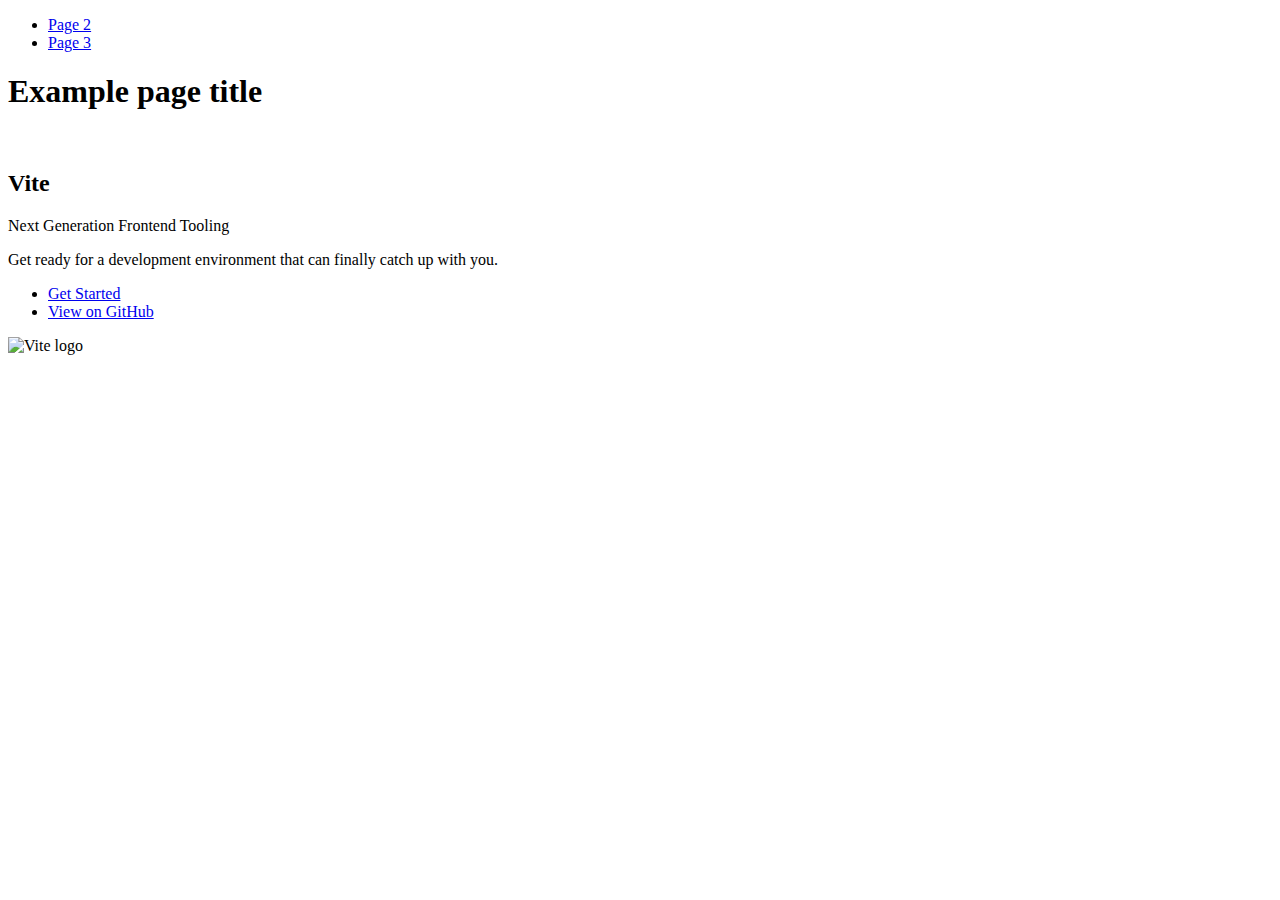
==== index.html @ 1b441c3d "Deploying to gh-pages from @ AnnyCherkashina/goit-js-hw-12@d75037e2ca3785c6fd8a2fb8d334e7156018fcfd " ====
<!DOCTYPE html>
<html lang="en">
  <head>
    <meta charset="UTF-8" />
    <link rel="icon" type="image/svg+xml" href="/goit-js-hw-12/favicon.svg" />
    <meta name="viewport" content="width=device-width, initial-scale=1.0" />
    <title>Vanilla App Template</title>
    
    <script type="module" crossorigin src="/goit-js-hw-12/commonHelpers.js"></script>
    <link rel="stylesheet" href="/goit-js-hw-12/assets/index-10c40100.css">
  </head>
  <body>
    <header class="header">
  <nav class="nav">
    <ul class="nav-list">
      <li class="nav-item">
        <a href="./page-2.html" class="nav-link">Page 2</a>
      </li>

      <li class="nav-item">
        <a href="./page-3.html" class="nav-link">Page 3</a>
      </li>
    </ul>
  </nav>
</header>


    <section>
      <h1>Example page title</h1>
      <!-- Path to images as from index.html file -->
      <img src="/goit-js-hw-12/assets/javascript-8dac5379.svg" alt="" />
    </section>

    <!-- Loads the specified .html file -->
    <section class="vite-promo">
  <div class="container">
    <div class="wrapper">
      <h2 class="title">
        <span class="gradient">Vite</span>
      </h2>
      <p class="text">Next Generation Frontend Tooling</p>
      <p class="tagline">
        Get ready for a development environment that can finally catch up with
        you.
      </p>

      <ul class="actions">
        <li class="action">
          <a
            class="link"
            href="https://vitejs.dev/guide/"
            target="_blank"
            rel="noopener noreferrer"
            >Get Started</a
          >
        </li>
        <li class="action">
          <a
            class="link"
            href="https://github.com/vitejs/vite"
            target="_blank"
            rel="noopener noreferrer"
            >View on GitHub</a
          >
        </li>
      </ul>
    </div>

    <div class="thumb">
      <!-- Path to images as from index.html file -->
      <img
        class="pic"
        src="/goit-js-hw-12/assets/vite-logo-51249ca9.png"
        alt="Vite logo"
        width="640"
        height="640"
      />
    </div>
  </div>
</section>


    
  </body>
</html>
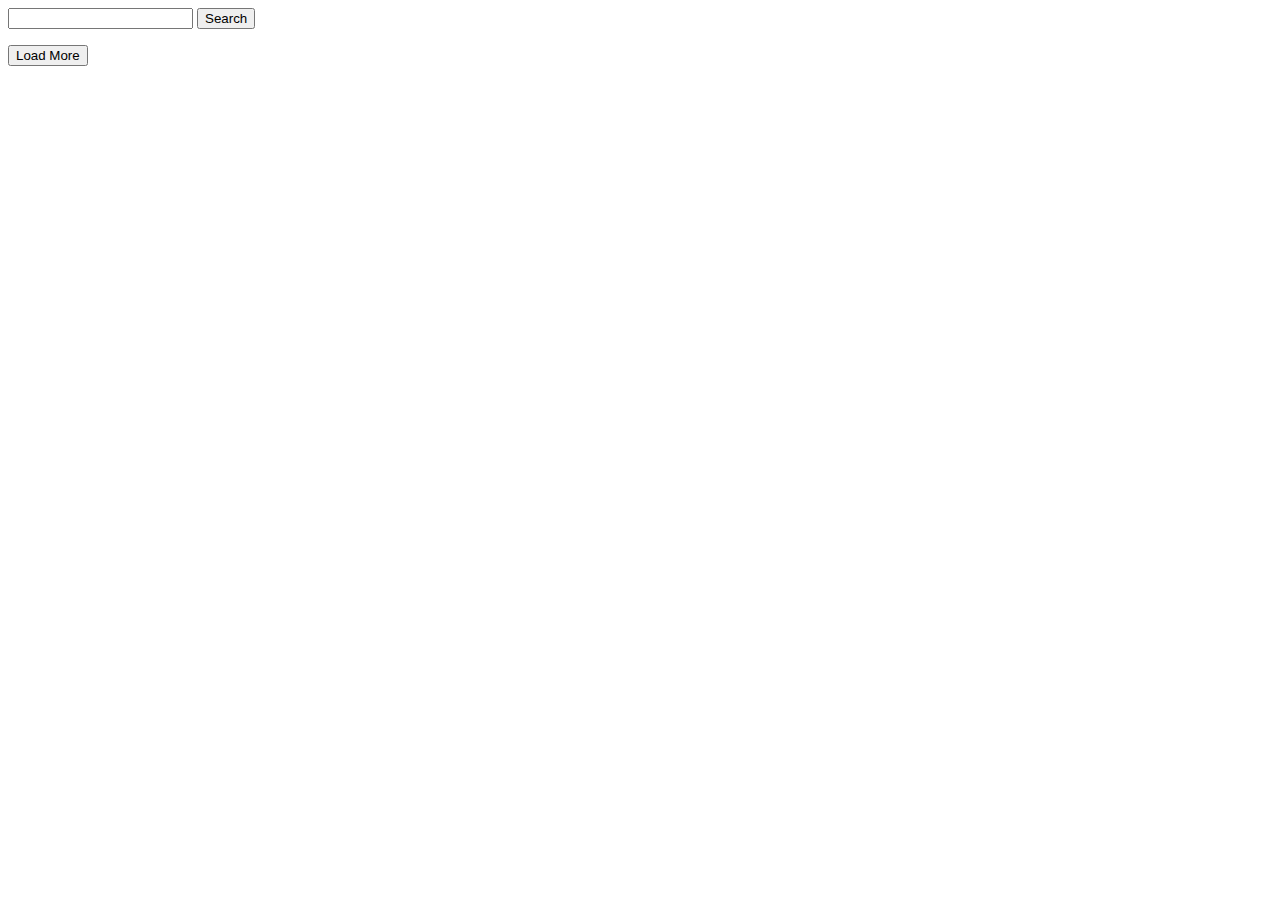
==== commit 6980b0bd: "Deploying to gh-pages from @ AnnyCherkashina/goit-js-hw-12@23714b7d0325dbac09dd5f97b0cb58ad19e5b912 " ====
--- a/index.html
+++ b/index.html
@@ -1,85 +1,32 @@
 <!DOCTYPE html>
 <html lang="en">
-  <head>
-    <meta charset="UTF-8" />
-    <link rel="icon" type="image/svg+xml" href="/goit-js-hw-12/favicon.svg" />
-    <meta name="viewport" content="width=device-width, initial-scale=1.0" />
-    <title>Vanilla App Template</title>
-    
-    <script type="module" crossorigin src="/goit-js-hw-12/commonHelpers.js"></script>
-    <link rel="stylesheet" href="/goit-js-hw-12/assets/index-10c40100.css">
-  </head>
-  <body>
-    <header class="header">
-  <nav class="nav">
-    <ul class="nav-list">
-      <li class="nav-item">
-        <a href="./page-2.html" class="nav-link">Page 2</a>
-      </li>
 
-      <li class="nav-item">
-        <a href="./page-3.html" class="nav-link">Page 3</a>
-      </li>
-    </ul>
-  </nav>
-</header>
+<head>
+  <meta charset="UTF-8" />
+  <link rel="icon" type="image/svg+xml" href="/goit-js-hw-12/favicon.svg" />
+  <meta name="viewport" content="width=device-width, initial-scale=1.0" />
+  <title>Vanilla App Template</title>
+  
+  <script type="module" crossorigin src="/goit-js-hw-12/commonHelpers.js"></script>
+  <link rel="modulepreload" crossorigin href="/goit-js-hw-12/assets/vendor-7659544d.js">
+  <link rel="stylesheet" href="/goit-js-hw-12/assets/vendor-a51daae5.css">
+  <link rel="stylesheet" href="/goit-js-hw-12/assets/index-84213d68.css">
+</head>
 
+<body>
+  <section>
+    <form class="search-form">
+      <input class="search-input" name="search" type="text" />
+      <button class="btn" type="submit">Search</button>
+    </form>
+    <div class="container">
+      <span class="loader"></span>
+      <ul class="gallery"></ul>
+      <button class="js-load-more-btn is-hidden">Load More</button>
+    </div>
+  </section>
 
-    <section>
-      <h1>Example page title</h1>
-      <!-- Path to images as from index.html file -->
-      <img src="/goit-js-hw-12/assets/javascript-8dac5379.svg" alt="" />
-    </section>
+  
+</body>
 
-    <!-- Loads the specified .html file -->
-    <section class="vite-promo">
-  <div class="container">
-    <div class="wrapper">
-      <h2 class="title">
-        <span class="gradient">Vite</span>
-      </h2>
-      <p class="text">Next Generation Frontend Tooling</p>
-      <p class="tagline">
-        Get ready for a development environment that can finally catch up with
-        you.
-      </p>
-
-      <ul class="actions">
-        <li class="action">
-          <a
-            class="link"
-            href="https://vitejs.dev/guide/"
-            target="_blank"
-            rel="noopener noreferrer"
-            >Get Started</a
-          >
-        </li>
-        <li class="action">
-          <a
-            class="link"
-            href="https://github.com/vitejs/vite"
-            target="_blank"
-            rel="noopener noreferrer"
-            >View on GitHub</a
-          >
-        </li>
-      </ul>
-    </div>
-
-    <div class="thumb">
-      <!-- Path to images as from index.html file -->
-      <img
-        class="pic"
-        src="/goit-js-hw-12/assets/vite-logo-51249ca9.png"
-        alt="Vite logo"
-        width="640"
-        height="640"
-      />
-    </div>
-  </div>
-</section>
-
-
-    
-  </body>
-</html>
+</html>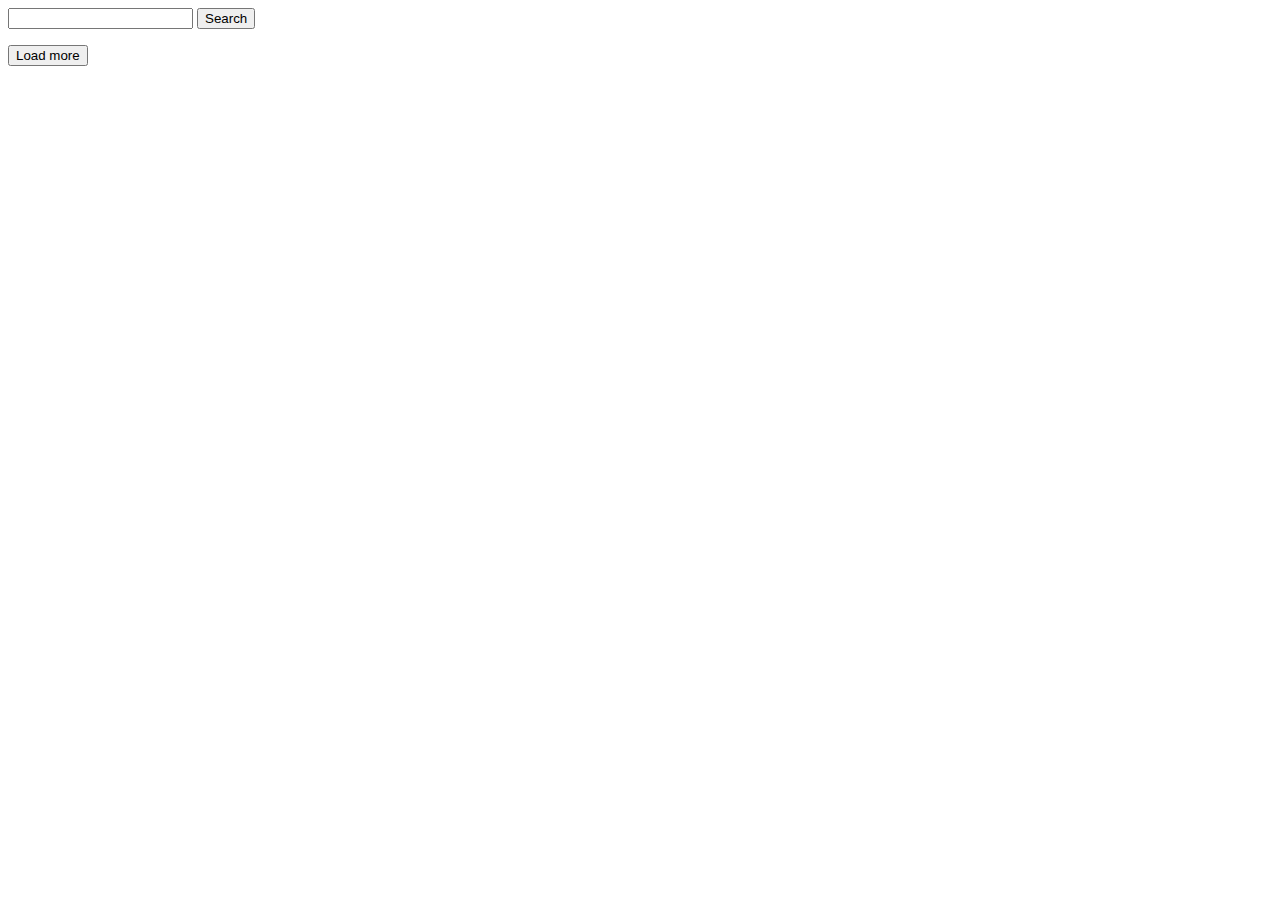
==== commit e1b1f3af: "Deploying to gh-pages from @ AnnyCherkashina/goit-js-hw-12@92848d5949f3e87fb81c39582042de065791643d " ====
--- a/index.html
+++ b/index.html
@@ -8,9 +8,9 @@
   <title>Vanilla App Template</title>
   
   <script type="module" crossorigin src="/goit-js-hw-12/commonHelpers.js"></script>
-  <link rel="modulepreload" crossorigin href="/goit-js-hw-12/assets/vendor-7659544d.js">
+  <link rel="modulepreload" crossorigin href="/goit-js-hw-12/assets/vendor-b42c18af.js">
   <link rel="stylesheet" href="/goit-js-hw-12/assets/vendor-a51daae5.css">
-  <link rel="stylesheet" href="/goit-js-hw-12/assets/index-84213d68.css">
+  <link rel="stylesheet" href="/goit-js-hw-12/assets/index-54a84a6f.css">
 </head>
 
 <body>
@@ -22,7 +22,9 @@
     <div class="container">
       <span class="loader"></span>
       <ul class="gallery"></ul>
-      <button class="js-load-more-btn is-hidden">Load More</button>
+    </div>
+    <div class="loadbtn">
+      <button class="load-more-btn">Load more</button>
     </div>
   </section>
 
